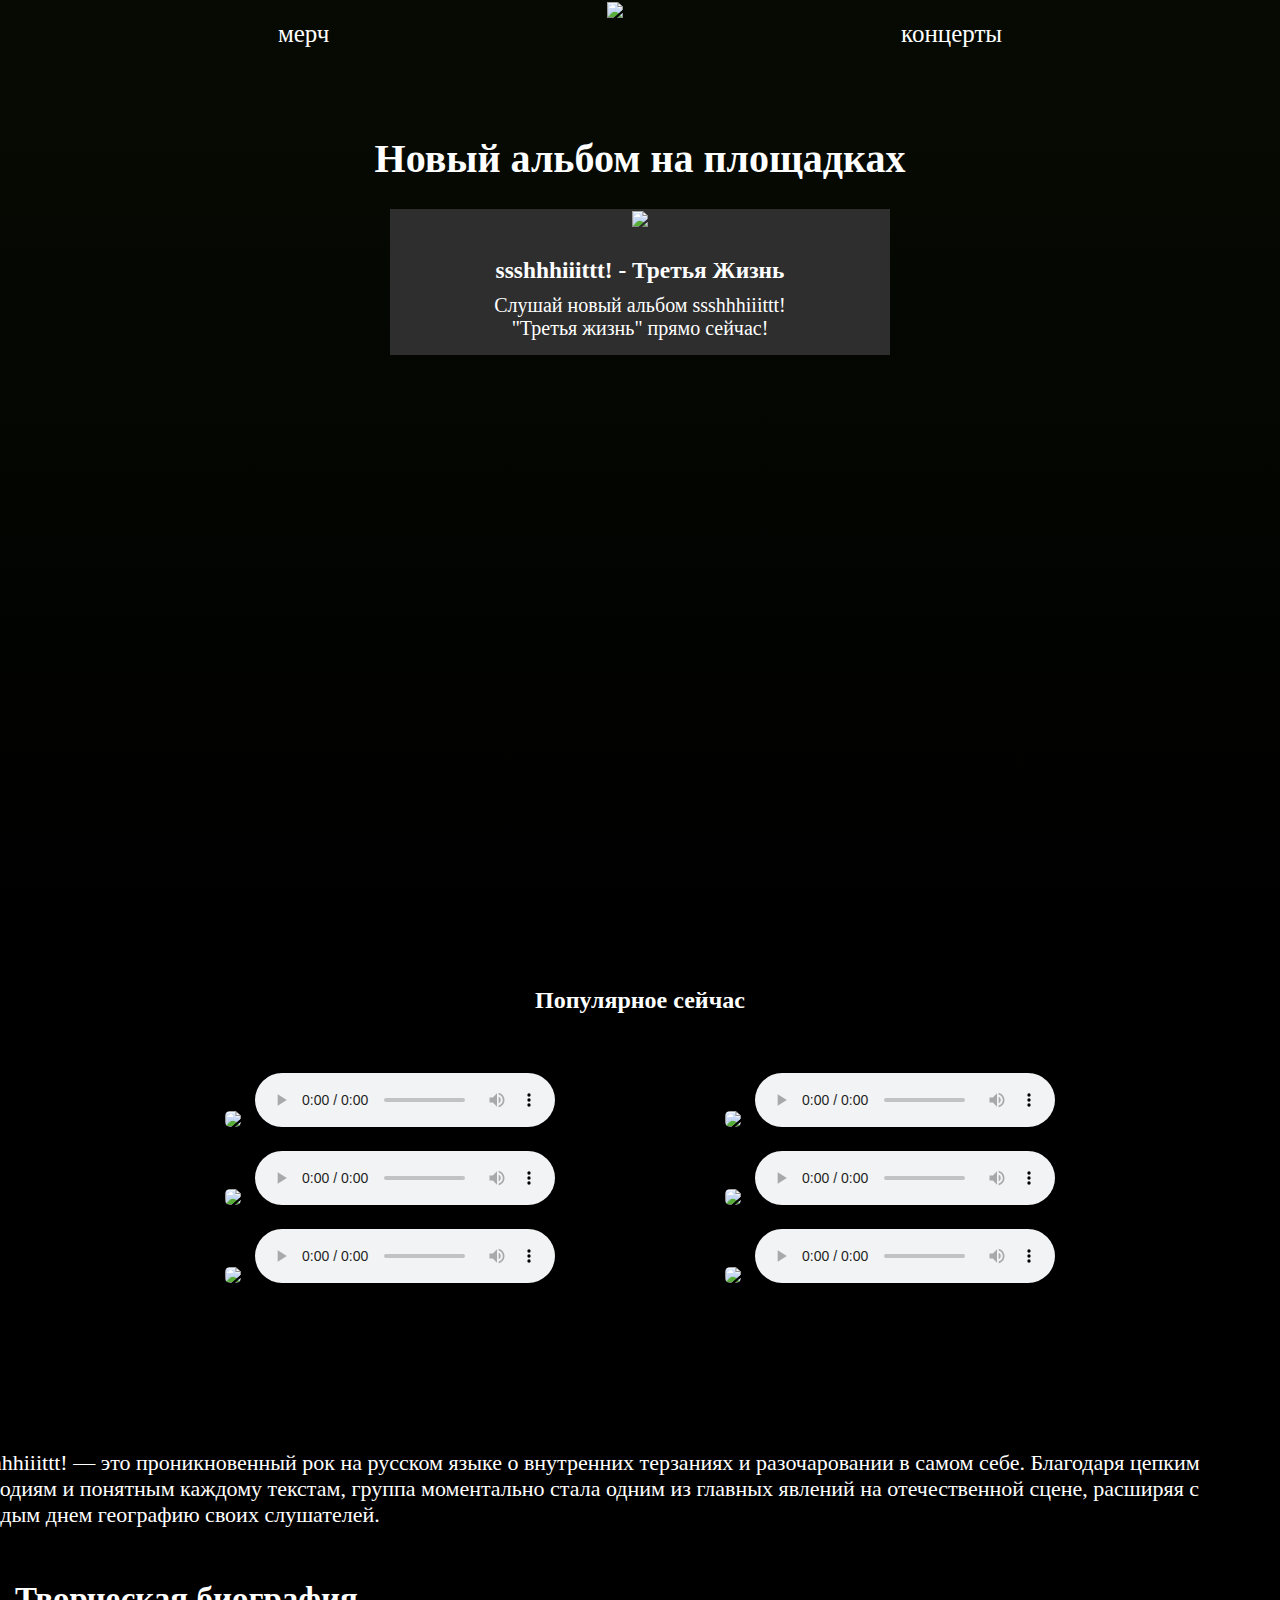
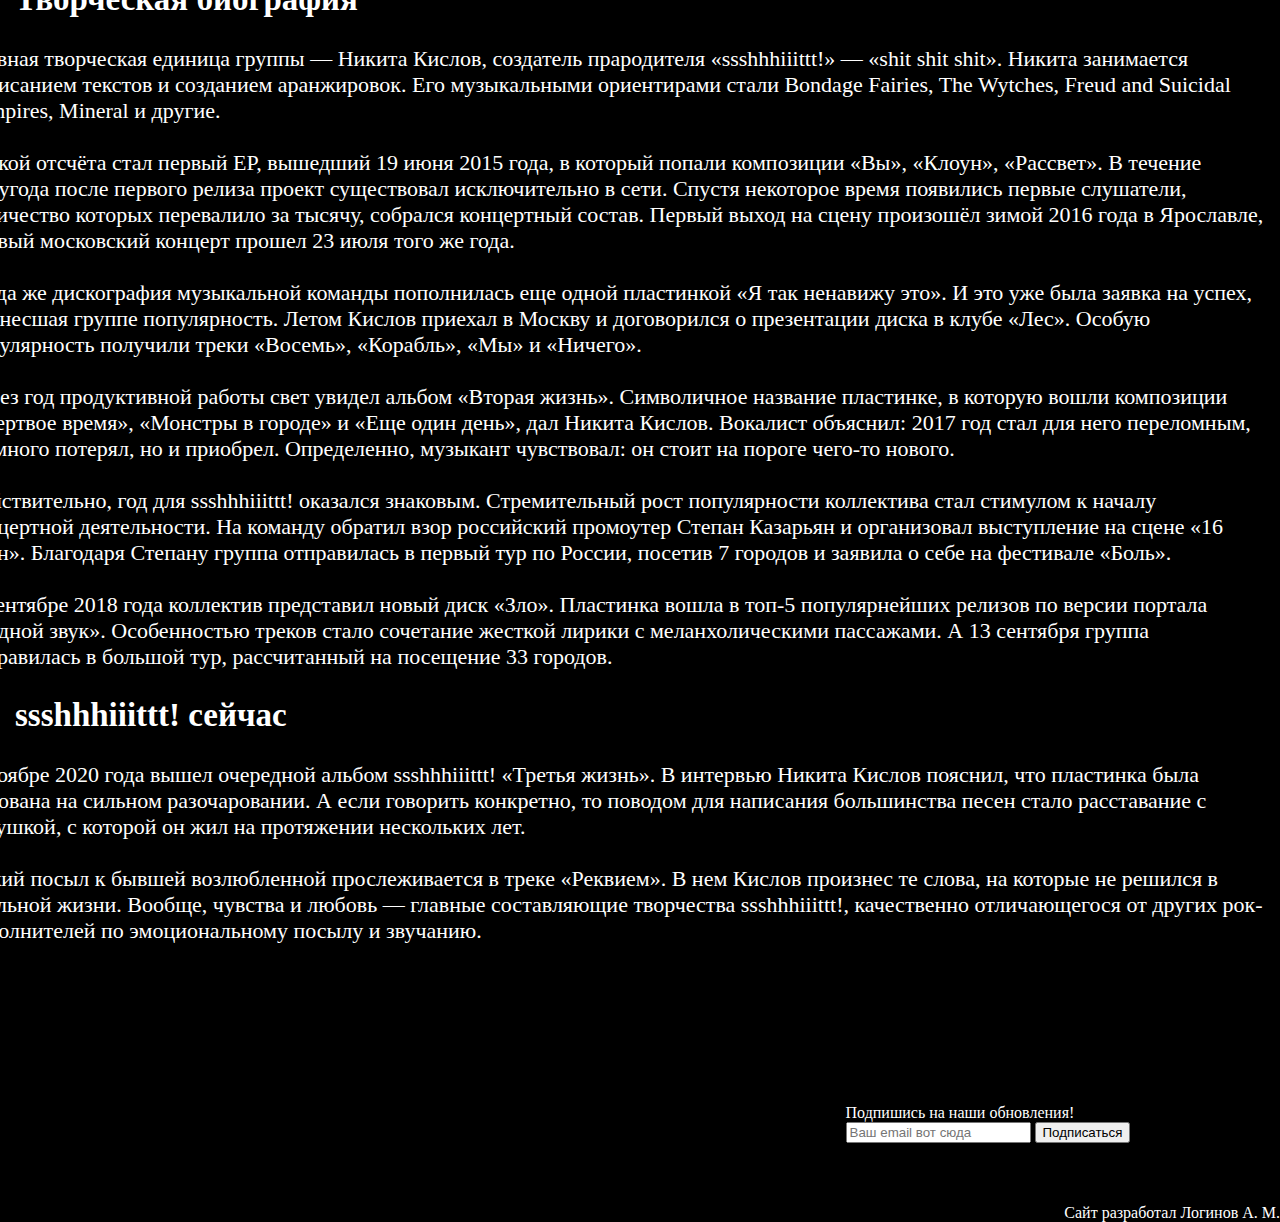
==== index.html @ 48f75e02 "Added working subscription form" ====
<!DOCTYPE html>
<html lang="en">

<head>
    <meta charset="UTF-8">
    <title>ssshhhiiittt!</title>
    <link rel="stylesheet" href="style.css">
    <link rel="shortcut icon" href="hand.svg" type="image/svg">
    <meta name="viewport" content="width=device-width, user-scalable=no, initial-scale=1.0, maximum-scale=1.0, minimum-scale=1.0">
</head>

<body>
    <header class="mainheader">
        <nav>
            <a href="index2.html" class="navblock">мерч</a>
            <a href="index.html" class="mainnav-link">
                <div class="shit">
                    <img class="resize" src="shittt.png">
                </div>
            </a>
            <a href="index3.html" class="navblock">концерты</a>
        </nav>
        <h1>Новый альбом на площадках</h1>
        <div class="albumbox">
            <a href="https://ffm.to/ssshhhiiittt3life.bio" class="nodec">
                <div class="temno">
                    <div class="album">
                        <div class="image"><img class="resize" src="albom.jpg"></div>
                        <div class="song-info">
                            <h3>ssshhhiiittt! - Третья Жизнь</h3>
                            <p>Слушай новый альбом ssshhhiiittt!<br>"Третья жизнь" прямо сейчас!</p>
                        </div>
                    </div>
                </div>
            </a>
        </div>

    </header>

    <main>
        <article class="top">
            <header class="pop">
                <h2>Популярное сейчас</h2>
            </header>
            <div class="pesni">
                <div class="trek">
                    <img class="icon" src="584983.jpg">
                    <audio controls>
                        <source src="Ssshhhiiittt_-_Tancy_66793065.mp3" type="audio/ogg; codecs=vorbis">
                        <source src="Ssshhhiiittt_-_Tancy_66793065.mp3" type="audio/mpeg">
                        Тег audio не поддерживается вашим браузером.
                        <a href="Ssshhhiiittt_-_Tancy_66793065.mp3">Скачайте музыку</a>.
                    </audio>
                </div>
                <div class="trek">
                    <img class="icon" src="387099.jpg">
                    <audio controls>
                        <source src="Ssshhhiiittt_-_Samyjj_grustnyjj_58124207.mp3" type="audio/ogg; codecs=vorbis">
                        <source src="Ssshhhiiittt_-_Samyjj_grustnyjj_58124207.mp3" type="audio/mpeg">
                        Тег audio не поддерживается вашим браузером.
                        <a href="Ssshhhiiittt_-_Samyjj_grustnyjj_58124207.mp3">Скачайте музыку</a>.
                    </audio>
                </div>
                <div class="trek">
                    <img class="icon" src="534482.jpg">
                    <audio controls>
                        <source src="Ssshhhiiittt_-_19_64429601.mp3" type="audio/ogg; codecs=vorbis">
                        <source src="Ssshhhiiittt_-_19_64429601.mp3" type="audio/mpeg">
                        Тег audio не поддерживается вашим браузером.
                        <a href="Ssshhhiiittt_-_19_64429601.mp3">Скачайте музыку</a>.
                    </audio>
                </div>
                <div class="trek">
                    <img class="icon" src="632273.jpg">
                    <audio controls>
                        <source src="ssshhhiiittt_-_Ajjsberg_71558919.mp3" type="audio/ogg; codecs=vorbis">
                        <source src="ssshhhiiittt_-_Ajjsberg_71558919.mp3" type="audio/mpeg">
                        Тег audio не поддерживается вашим браузером.
                        <a href="ssshhhiiittt_-_Ajjsberg_71558919.mp3">Скачайте музыку</a>.
                    </audio>
                </div>
                <div class="trek">
                    <img class="icon" src="392973.jpg">
                    <audio controls>
                        <source src="Ssshhhiiittt_-_Tebya_net_58419948.mp3" type="audio/ogg; codecs=vorbis">
                        <source src="Ssshhhiiittt_-_Tebya_net_58419948.mp3" type="audio/mpeg">
                        Тег audio не поддерживается вашим браузером.
                        <a href="Ssshhhiiittt_-_Tebya_net_58419948.mp3">Скачайте музыку</a>.
                    </audio>
                </div>
                <div class="trek">
                    <img class="icon" src="albom.jpg">
                    <audio controls>
                        <source src="ssshhhiiittt_-_kak_ya_spasal_solnce_71545665.mp3" type="audio/ogg; codecs=vorbis">
                        <source src="ssshhhiiittt_-_kak_ya_spasal_solnce_71545665.mp3" type="audio/mpeg">
                        Тег audio не поддерживается вашим браузером.
                        <a href="ssshhhiiittt_-_kak_ya_spasal_solnce_71545665.mp3">Скачайте музыку</a>.
                    </audio>
                </div>
            </div>
        </article>
        <article class="bio" id="whois">
            <div class="qwerty">
                <div class="txt">
                    <p>
                        ssshhhiiittt! — это проникновенный рок на русском языке о внутренних терзаниях и разочаровании в самом себе. Благодаря цепким мелодиям и понятным каждому текстам, группа моментально стала одним из главных явлений на отечественной сцене, расширяя с каждым днем географию своих слушателей.
                    </p>
                    <br>
                    <div class="prikol"></div>
                    <header>
                        <h2>Творческая биография</h2>
                    </header>
                    <p>
                        Главная творческая единица группы — Никита Кислов, создатель прародителя «ssshhhiiittt!» — «shit shit shit». Никита занимается написанием текстов и созданием аранжировок. Его музыкальными ориентирами стали Bondage Fairies, The Wytches, Freud and Suicidal Vampires, Mineral и другие.
                        <br>
                        <br>
                        Точкой отсчёта стал первый EP, вышедший 19 июня 2015 года, в который попали композиции «Вы», «Клоун», «Рассвет». В течение полугода после первого релиза проект существовал исключительно в сети. Спустя некоторое время появились первые слушатели, количество которых перевалило за тысячу, собрался концертный состав. Первый выход на сцену произошёл зимой 2016 года в Ярославле, первый московский концерт прошел 23 июля того же года.
                        <br>
                        <br>
                        Тогда же дискография музыкальной команды пополнилась еще одной пластинкой «Я так ненавижу это». И это уже была заявка на успех, принесшая группе популярность. Летом Кислов приехал в Москву и договорился о презентации диска в клубе «Лес». Особую популярность получили треки «Восемь», «Корабль», «Мы» и «Ничего».
                        <br>
                        <br>
                        Через год продуктивной работы свет увидел альбом «Вторая жизнь». Символичное название пластинке, в которую вошли композиции «Мертвое время», «Монстры в городе» и «Еще один день», дал Никита Кислов. Вокалист объяснил: 2017 год стал для него переломным, он много потерял, но и приобрел. Определенно, музыкант чувствовал: он стоит на пороге чего-то нового.
                        <br>
                        <br>
                        Действительно, год для ssshhhiiittt! оказался знаковым. Стремительный рост популярности коллектива стал стимулом к началу концертной деятельности. На команду обратил взор российский промоутер Степан Казарьян и организовал выступление на сцене «16 тонн». Благодаря Степану группа отправилась в первый тур по России, посетив 7 городов и заявила о себе на фестивале «Боль».
                        <br>
                        <br>
                        В сентябре 2018 года коллектив представил новый диск «Зло». Пластинка вошла в топ-5 популярнейших релизов по версии портала «Родной звук». Особенностью треков стало сочетание жесткой лирики с меланхолическими пассажами. А 13 сентября группа отправилась в большой тур, рассчитанный на посещение 33 городов.

                    </p>
                    <h2>ssshhhiiittt! сейчас</h2>
                    <p>
                        В ноябре 2020 года вышел очередной альбом ssshhhiiittt! «Третья жизнь». В интервью Никита Кислов пояснил, что пластинка была основана на сильном разочаровании. А если говорить конкретно, то поводом для написания большинства песен стало расставание с девушкой, с которой он жил на протяжении нескольких лет.
                        <br>
                        <br>
                        Некий посыл к бывшей возлюбленной прослеживается в треке «Реквием». В нем Кислов произнес те слова, на которые не решился в реальной жизни. Вообще, чувства и любовь — главные составляющие творчества ssshhhiiittt!, качественно отличающегося от других рок-исполнителей по эмоциональному посылу и звучанию.
                    </p>
                </div>
            </div>
        </article>
    </main>
    
    <footer>
        <div class="mainfooter">
            <a href="https://www.instagram.com/ssshhhiiittt/" class="inst">
            </a>
            <a href="https://open.spotify.com/artist/0RfocEzLe78RexLTeU1K2p" class="spot">
            </a>
            <a href="https://vk.com/ssshhhiiittt" class="vk">
            </a>
            <a href="https://music.yandex.ru/artist/5399221" class="yan">
            </a>
            <a href="https://www.youtube.com/channel/UC9buQ3siM6ebgh_tEwWaGAg" class="yt">
            </a>
            <div>
                <form action="index.html" method="post" class="subscription">
                    <div>
                        <label class="subscription-label" for="subscription-email">Подпишись на наши обновления!</label>
                    </div>
                    <div>
                        <input type="email" class="subscription-email" placeholder="Ваш email вот сюда" id="subscription-email">
                        <button class="subscription-button" type="submit">Подписаться</button>
                    </div>

                </form>
                
            </div>
        </div>
        <p class="podpis">Сайт разработал Логинов А. М.</p>
    </footer>
    <script src="script.js"></script>
</body></html>
---- style.css ----
body{
    background-color: black;
    color: white;
	font-family: 'century gothic';
	margin: 0;
    padding: 0;
}
p {
    margin: 0;
    color: white;
    text-decoration: none;
}
h2 {
    color: white;
    padding: 0 50px;
}
h3 {
    color: white;
    margin: 10px;
}
h4 {
    color: white;
}
nav {
    display: flex;
    justify-content: space-around;
}
.navblock {
    display: inline-block;
    margin: auto;
    padding: 20px;
    color: white;
    text-decoration: none;
    font-size: 25px;
    transition: 0.3s ease;
}
.navblock:hover {
    border-bottom: 2px solid #ffffff;
    padding: 6px 20px;
}
.shit {
    display: inline-block;
}
.resize {
    width: 500px;
    height: auto;
}
h1 {
    display: inline-block;
    padding-top: 40px;
    width: 1000px;
}
.albumbox {
    display: flex;
    flex-direction: column;
    justify-content: center;
    align-items: center;
}
.nodec {
    background-color: black;
    color: white;
    text-decoration: none;
}
.album {
    display: flex;
    flex-direction: column;
    justify-content: center;
    align-items: center;
}
.image {
    width: 500px;
    overflow:hidden;
}
.image img {
 -moz-transition: all 1.2s ease-out;
 -o-transition: all 1.2s ease-out;
 -webkit-transition: all 1.2s ease-out;
 }
 
.image img:hover{
 -webkit-transform: scale(1.1);
 -moz-transform: scale(1.1);
 -o-transform: scale(1.1);
 }
.temno {
    display: flex;
    background-color: black;
    opacity: 100%;
    background-color: #2e2e2e;
    transition: 0.1s ease-out;
}
.temno:hover {
    background-color: #1c1c1c ;
}
.song-info {
    display: inline-block;
    width: 470px;
    padding: 15px;
}
.song-info p {
    font-size: 20px;
}
.mainheader{
    background-image: url(SLbagzreGZs1.jpg);
    background: linear-gradient(180deg, #335a151c 15%, #000000 100%), url(SLbagzreGZs1.jpg) no-repeat center center / cover;
    display: inline-block;
    width: 100%;
    height: 900px;
	color: #fff;
    font-family: 'century gothic';
    text-align: center;
    font-size: 20px;
    
}


.top {
    display: flex;
    flex-direction: column;
    justify-content: center;
    align-items: center;
    height: 400px;
    margin-bottom: 80px;
}
.pop {
    display: inline-block;
    padding: 20px;
    text-align: center;
    justify-content: center;
}
.pesni{
    display: flex;
    justify-content: space-around;
    flex-wrap: wrap;
    width: 1000px;
    height: 200px;
}
.top h2 {
    text-align: center;
}
.trek {
    padding: 20px 20px 0 20px;
}
.icon {
    width: 55px;
    height: auto;
    margin-right: 10px;
    border-radius: 5px;
}


.txt{
    width: 1300px;
    font-size: 22px;
    position: relative;
}
.txt p{
    position: relative;
}
.bio {
    display: flex;
    justify-content: center;
    padding: 70px 100px 160px 50px;
}

.qwerty {
    display: inline-block;
    vertical-align: top;
}

.prikol {
    background-image: url(IMG_4284.PNG);
    width: 1000px;
    height: 720px;
    background-size: 100% 100%;
    border-radius: 34% 66% 61% 39% / 60% 42% 58% 40% ;
    position: absolute;
    right: 0;
}


.inst {
    display: inline-block;
    width: 50px;
    height: 50px;
    background-size: 100%;
    background-image: url(instagram.png);
}
.spot {
    display: inline-block;
    width: 50px;
    height: 50px;
    background-size: 100%;
    background-image: url(spotify.png);
}
.vk {
    display: inline-block;
    width: 50px;
    height: 50px;
    background-size: 100%;
    background-image: url(VK_Compact_Logo.svg);
}
.yan {
    display: inline-block;
    width: 50px;
    height: 50px;
    background-size: 100%;
    background-image: url(yandex.png);
}
.yt {
    display: inline-block;
    width: 50px;
    height: 50px;
    background-size: 100%;
    background-image: url(youtube.png);
}
.mainfooter {
    display: flex;
    justify-content: space-around;
    padding: 0  100px 50px 50px;
}
.mainfooter p {
    font-weight: 700;
}
.podpis {
    position: absolute;
    right: 0;
}








.mainheader2{
    background-image: url(55153c2dc86fb7450180f49389c80448.jpg);
    background: linear-gradient(180deg, #335a151c 15%, #000000 94%), url(55153c2dc86fb7450180f49389c80448.jpg) no-repeat center center / cover;
    display: inline-block;
    width: 100%;
    height: 1100px;
	color: #000;
    font-family: 'century gothic';
    text-align: center;
    font-size: 20px;
    
}
.mainheader2 .navblock {
    color: black;
}
.mainheader2 .navblock:hover {
    border-bottom: 2px solid #000;
    padding: 6px 20px;
}
.mainheader2 nav {
    padding-bottom: 70px;
}

.merch {
    display: flex;
    justify-content: space-around;
    padding: 20px 200px;
}
.tovar {
    display: inline-block;
    width: 350px;
    height: 500px;
    border-radius: 15px;
}
.temno2 {
    display: inline-block;
    background-color: rgba(0, 0, 0, 0.5) ;
    width: 100%;
    height: 100%;
    transition: 0.4s ease-out;
    border-radius: 15px;
}
.temno2:hover {
    backdrop-filter: blur(5px);
}
.mainheader2 h4 {
    color: white;
}
.tsh {
    margin-top: 20px;
    display: inline-block;
    background-image: url(28f4984f5e1516410e71df6474b97b6b.jpg);
    width: 300px;
    height: 300px;
    background-size: 100%;
}
.tsh:hover {
    animation: move 16s infinite ease-out;
}
@keyframes move {
    0%{background-image: url(28f4984f5e1516410e71df6474b97b6b.jpg);}
    20%{background-image: url(1U8KVykmiiI.jpg);}
    40%{background-image: url(siZytrbvMIM.jpg);}
    60%{background-image: url(CB8-M2vI-bo.jpg);}
    80%{background-image: url(MCvsjh9mSYc.jpg);}
    100%{background-image: url(28f4984f5e1516410e71df6474b97b6b.jpg);}
}


.tsh2 {
    margin-top: 20px;
    display: inline-block;
    background-image: url(5Xhus_UHSZM.jpg);
    width: 300px;
    height: 300px;
    background-size: 100%;
}
.tsh2:hover {
    animation: move2 10s infinite ease-out;
}
@keyframes move2 {
    0%{background-image: url(5Xhus_UHSZM.jpg);}
    33%{background-image: url(4t_N13kxNi4.jpg);}
    66%{background-image: url(82DojjhDZAU.jpg);}
    100%{background-image: url(5Xhus_UHSZM.jpg);}
}


.tsh3 {
    margin-top: 20px;
    display: inline-block;
    background-image: url(VipjxTKepAw.jpg);
    width: 300px;
    height: 300px;
    background-size: 100% 100%;
}
.tsh3:hover {
    animation: move3 10s infinite ease-out;
}
@keyframes move3 {
    0%{background-image: url(VipjxTKepAw.jpg);}
    33%{background-image: url(xve1PFV4uuI.jpg);}
    66%{background-image: url(whIBZm-Weyg.jpg);}
    100%{background-image: url(VipjxTKepAw.jpg);}
}
.oform {
    display: inline-block;
    width: 200px;
    height: 50px;
    border-radius: 10px;
    text-decoration: none;
    color: white;
    background-color: #2e2e2e;
    margin: 50px;
    padding-top: 25px;
    box-shadow: 3px 3px 0 0 #1c1c1c;
}
.shop{
    margin-left: 150px;
}
.shopping-cart {
    display: inline-block;
    width: 80%;
    padding: 10px 50px 10px 100px;
    margin-bottom: 150px;
}
.product-image { margin-left: 20px; float: left; width: 27%; }
.product-details { float: left; width: 24%; }
.product-price { float: left; width: 17%; }
.product-quantity { float: left; width: 12%; }
.product-removal { float: left; width: 9%; }
.product-line-price { float: left; width: 12%; text-align: right; }
.productsss {
    display: flex;
    flex-direction: column;
    width: 100%;
    height: auto;
}
.product {
    display: flex;
    align-items: center;
    border-bottom: 1px solid rgba(130,130,130,.15);
    padding: 5px;
}
.sale {
    width: 200px;
    border-radius: 15px;
    height: 200px;
}
.proddisc {
    text-align:center;
    width: 500px;
    height: 40px;
    margin: 15px 0 15px 10px;
    font-size: 20px;
}
.prodprice {
    text-align:center;
    width: 200px;
    margin: 15px 0;
    font-size: 20px;
}
.quant {
    width: 40px;
    margin-left: 150px;
}
.checkbox {
    display: flex;
    flex-direction: column;
    width: 100px;
    margin: 100px;
}
.check {
    display: flex;
}
.check p{
    width: 13px;
}
.total {
    display: flex;
}
.total p{
    padding-top: 10px;
    font-weight: 400;
    width: 100%;
    text-align: end;
}





.mainheader3{
    background-image: url(TQk2u6d86X0.jpg);
    background: linear-gradient(180deg, #335a151c 15%, #000000 92%), url(TQk2u6d86X0.jpg) no-repeat center center / cover;
    display: inline-block;
    width: 100%;
    height: 1100px;
	color: #000;
    font-family: 'century gothic';
    background-blend-mode:hard-light;
    text-align: center;
    font-size: 20px;
    color: white;
    margin-bottom: 120px;
}
.mainheader3 nav {
    padding-bottom: 20px;
}
.mainconc {
    display: inline-block;
    justify-content: center;
    width: 700px;
    height: 700px;
    padding: 50px;
    
}
.mainconc h2 {
    padding: 0;
    margin-top: 60px;
    margin-bottom: 0;
    color: white;
    width: 700px;
    font-size: 28px;
    font-family: 'Press Start 2P', cursive;
}
.afisha {
    display: inline-block;
    width: 700px;
    height: 700px;
    text-align: center;
    background-image: url(C00WM1yrtnY.jpg);
    background-size: 100%
}
.button {
    display: inline-block;
    width: 200px;
    height: 80px;
    font-weight: 700;
    background-color: #ffef20;
    Box-shadow: 4px 4px 0 0 #f4508d;
    color: black;
}
.button:hover {
    background-color: #f4508d;
    color: white;
    Box-shadow: 4px 4px 0 0 #ffef20;
}
.disc {
    margin-bottom: 30px;
}
.button p {
    color: black;
    padding: 25px;
}
.button:hover p {
    color: white;
    text-shadow: 2px 2px 0 #000;
}
.concerts {
    display: flex;
    flex-direction: column;
    width: 92%;
    height: auto;
    margin-bottom: 150px;
}
.other {
    text-align: center;
    margin-bottom: 30px;
}
.conc {
    display: flex;
    border-bottom: 1px solid rgba(130,130,130,.15);
    margin: 0 0 0px 100px;
    padding: 5px;
}
.date {
    width: 130px;
    margin: 15px 0 15px 10px;
    font-size: 20px;
    font-weight: bold;
}
.place {
    width: 600px;
    margin: 15px 0 15px 10px;
    font-size: 20px;
}
.city {
    width: 800px;
    margin: 15px 0 15px 10px;
    font-size: 20px;
}
.tickets {
    width: 60px;
    height: 20px;
    color: white;
    text-align: center;
    font-weight: 300;
    font-size: 15px;
    margin-top: 5px;
    padding: 12px 10px 10px 10px;
    background-color: #272727;
    text-decoration: none;
}
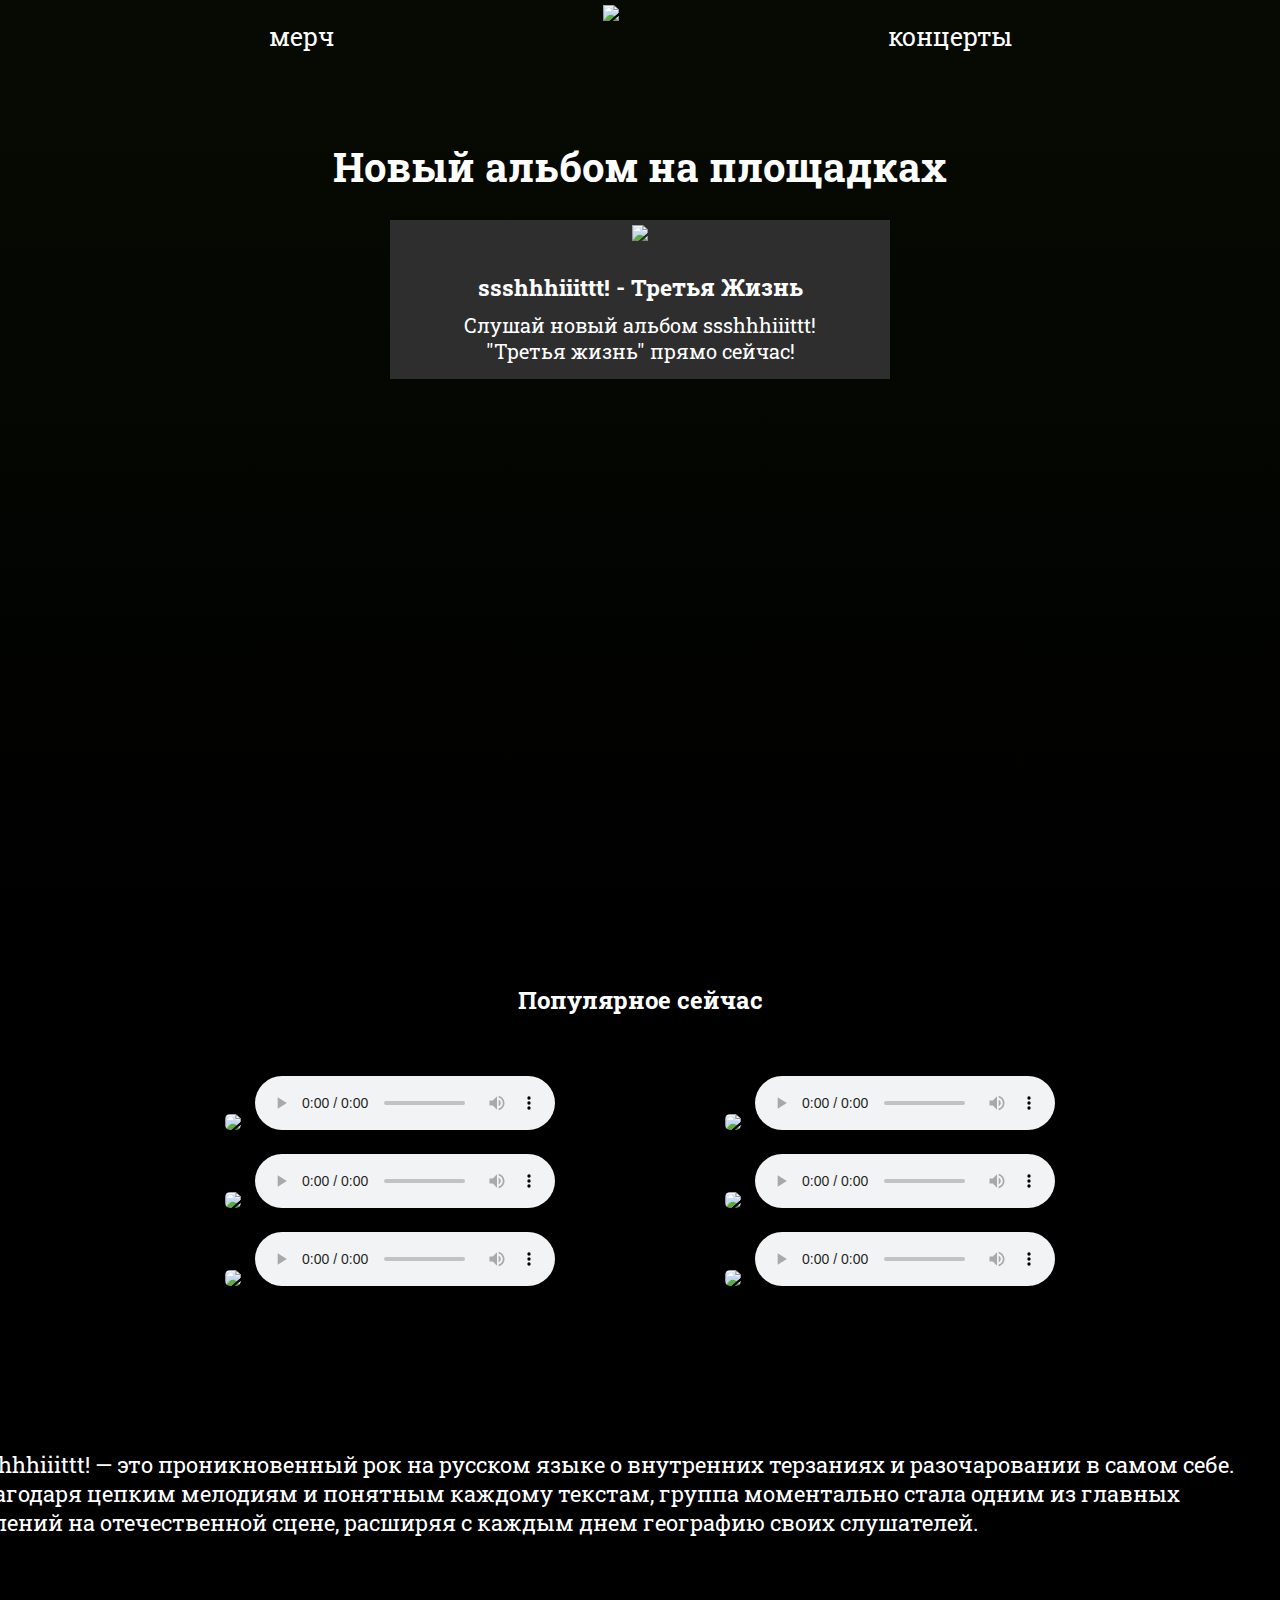
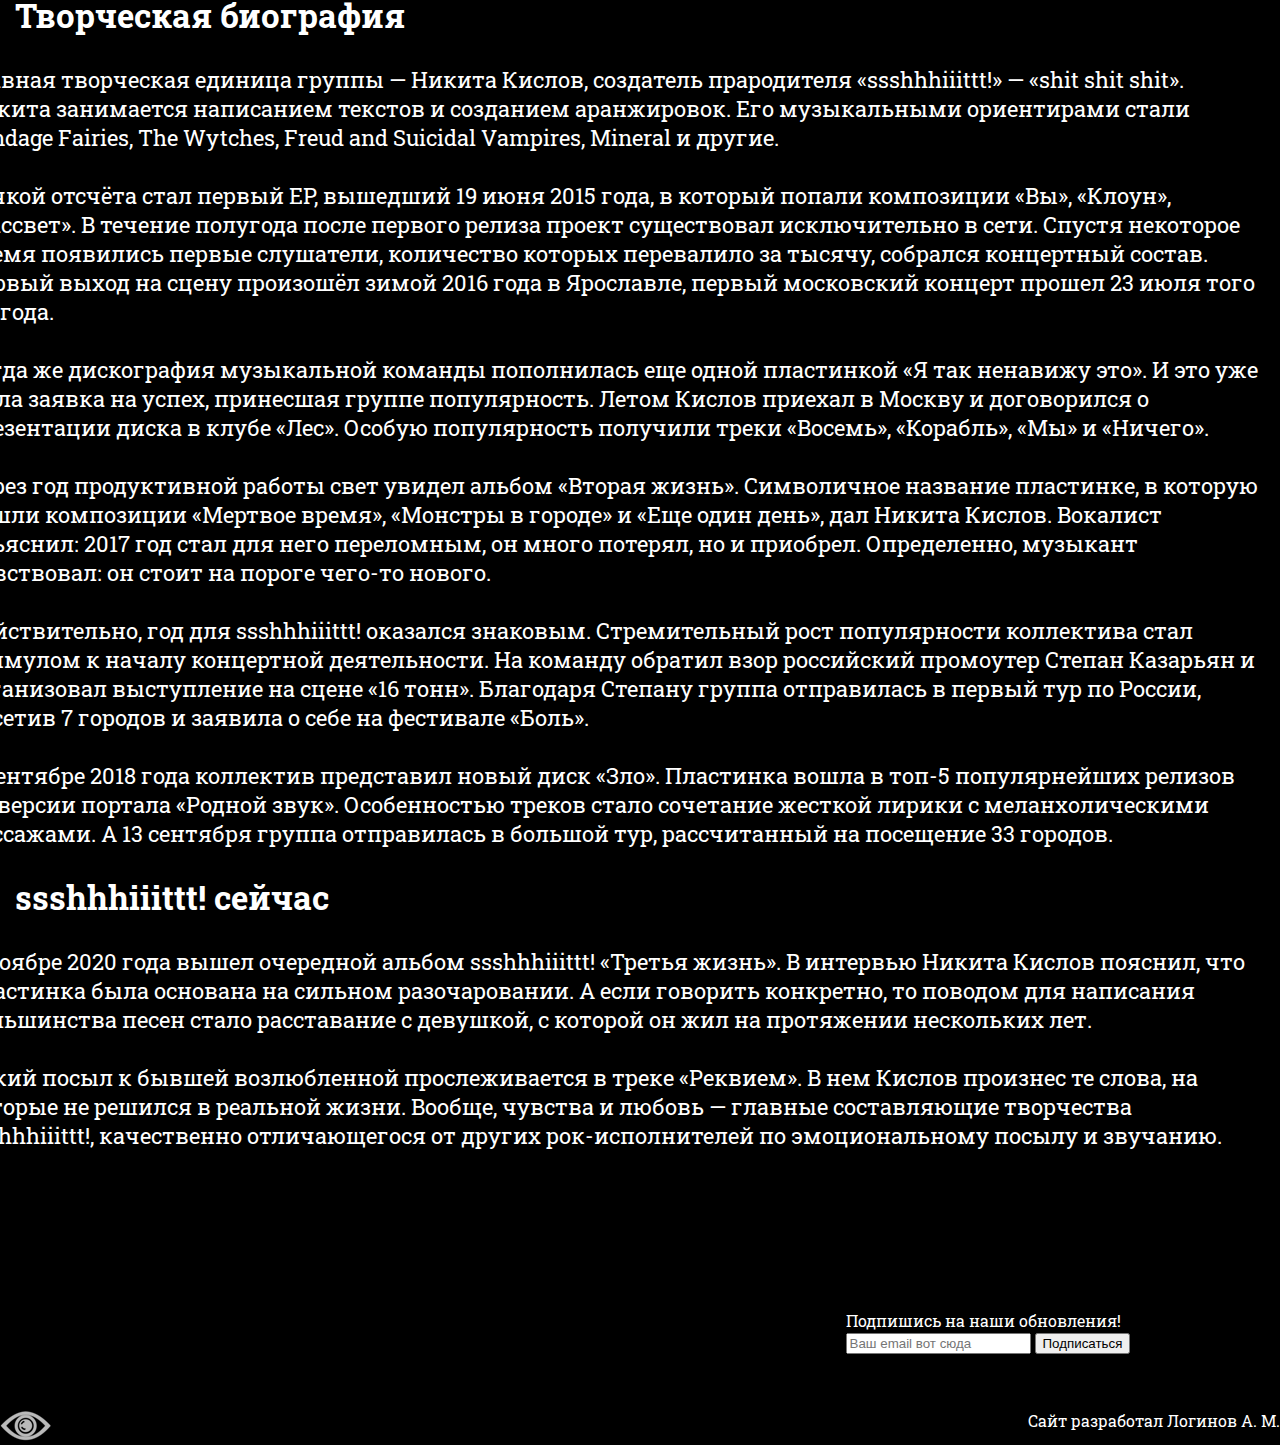
==== commit c5077d6d: "Added working font and version for the visually impared" ====
--- a/index.html
+++ b/index.html
@@ -7,6 +7,11 @@
     <link rel="stylesheet" href="style.css">
     <link rel="shortcut icon" href="hand.svg" type="image/svg">
     <meta name="viewport" content="width=device-width, user-scalable=no, initial-scale=1.0, maximum-scale=1.0, minimum-scale=1.0">
+    <link rel="preconnect" href="https://fonts.googleapis.com">
+    <link rel="preconnect" href="https://fonts.gstatic.com" crossorigin>
+    <link href="https://fonts.googleapis.com/css2?family=Roboto+Slab:wght@300&display=swap" rel="stylesheet">
+    <script src="https://lidrekon.ru/slep/js/jquery.js"></script>
+    <script src="https://lidrekon.ru/slep/js/uhpv-hover-full.min.js"></script>
 </head>
 
 <body>
@@ -162,12 +167,12 @@
                         <input type="email" class="subscription-email" placeholder="Ваш email вот сюда" id="subscription-email">
                         <button class="subscription-button" type="submit">Подписаться</button>
                     </div>
-
                 </form>
-                
             </div>
+            
         </div>
         <p class="podpis">Сайт разработал Логинов А. М.</p>
+        <img id="specialButton" style="cursor:pointer;" src="eye-icon.png" alt="ВЕРСИЯ ДЛЯ СЛАБОВИДЯЩИХ" title="ВЕРСИЯ ДЛЯ СЛАБОВИДЯЩИХ" />
     </footer>
     <script src="script.js"></script>
 </body></html>
--- a/style.css
+++ b/style.css
@@ -1,7 +1,10 @@
+html {
+    scroll-behavior: smooth;
+}
 body{
     background-color: black;
     color: white;
-	font-family: 'century gothic';
+	font-family: 'Roboto Slab', serif;
 	margin: 0;
     padding: 0;
 }
@@ -107,7 +110,6 @@
     width: 100%;
     height: 900px;
 	color: #fff;
-    font-family: 'century gothic';
     text-align: center;
     font-size: 20px;
     
@@ -241,7 +243,6 @@
     width: 100%;
     height: 1100px;
 	color: #000;
-    font-family: 'century gothic';
     text-align: center;
     font-size: 20px;
     
@@ -351,60 +352,112 @@
     padding-top: 25px;
     box-shadow: 3px 3px 0 0 #1c1c1c;
 }
+.oform2 {
+    display: inline-block;
+    border-radius: 10px;
+    text-decoration: none;
+    color: black;
+    background-color: #e7e7e7;
+    padding: 20px 20px;
+    box-shadow: 3px 3px 0 0 #6d6d6d;
+    font-size: large;
+    font-weight: 700;
+}
 .shop{
     margin-left: 150px;
+    padding: 0 5%;
 }
 .shopping-cart {
     display: inline-block;
-    width: 80%;
-    padding: 10px 50px 10px 100px;
+    justify-content: space-around;
+    width: 90%;
     margin-bottom: 150px;
 }
-.product-image { margin-left: 20px; float: left; width: 27%; }
-.product-details { float: left; width: 24%; }
-.product-price { float: left; width: 17%; }
-.product-quantity { float: left; width: 12%; }
-.product-removal { float: left; width: 9%; }
-.product-line-price { float: left; width: 12%; text-align: right; }
-.productsss {
-    display: flex;
-    flex-direction: column;
-    width: 100%;
-    height: auto;
-}
+.column-labels {
+    display: flex;
+    align-items: center;
+    justify-content: space-around;
+    border-bottom: 1px solid rgba(130,130,130,.15);
+    padding: 1% 0 1% 3%;
+}
+.name-product-image { }
+.name-product-details { }
+.name-product-price { }
+.name-product-quantity { }
+.name-product-size { }
+
 .product {
     display: flex;
     align-items: center;
+    justify-content: space-around;
     border-bottom: 1px solid rgba(130,130,130,.15);
-    padding: 5px;
-}
-.sale {
+    padding: 2%;
+}
+.product-image {
     width: 200px;
     border-radius: 15px;
     height: 200px;
 }
-.proddisc {
+.product-details {
     text-align:center;
-    width: 500px;
+    width: 200px;
     height: 40px;
-    margin: 15px 0 15px 10px;
-    font-size: 20px;
-}
-.prodprice {
+    margin: 15px 0;
+    font-size: 20px;
+}
+.product-price {
     text-align:center;
     width: 200px;
     margin: 15px 0;
     font-size: 20px;
 }
-.quant {
-    width: 40px;
-    margin-left: 150px;
-}
+.product-quantity {
+    width: 200px;
+}
+
+.quantity {
+    display: block;
+    padding-top: 20px;
+}
+.quantity h3{
+    display: inline;
+    margin: 0 30px;
+}
+.quantity input {
+    -webkit-appearance: none;
+    border: none;
+    text-align: center;
+    width: 32px;
+    font-size: 16px;
+    color: #ffffff;
+    background-color: #000;
+    font-weight: 300;
+}
+.plus-btn, .minus-btn {
+    width: 30px;
+    height: 30px;
+    color: #292b2e;
+    background-color: #929292;
+    border-radius: 6px;
+    border: none;
+    cursor: pointer;
+}
+button p {
+    font-size: 22px;
+    font-weight: 300;
+    color: #2e2e2e;
+}
+button:focus,
+input:focus {
+  outline:0;
+}
+
+
+
 .checkbox {
     display: flex;
     flex-direction: column;
-    width: 100px;
-    margin: 100px;
+    width: 200px;
 }
 .check {
     display: flex;
@@ -414,12 +467,20 @@
 }
 .total {
     display: flex;
-}
-.total p{
-    padding-top: 10px;
-    font-weight: 400;
-    width: 100%;
-    text-align: end;
+    padding: 2% 0;
+    justify-content: end;
+}
+.total h3{
+    padding-left: 3%;
+}
+.total input {
+    -webkit-appearance: none;
+    border: none;
+    text-align: center;
+    color: #ffffff;
+    background-color: #000;
+    width: 150px;
+    font-size: 16px;
 }
 
 
@@ -433,7 +494,6 @@
     width: 100%;
     height: 1100px;
 	color: #000;
-    font-family: 'century gothic';
     background-blend-mode:hard-light;
     text-align: center;
     font-size: 20px;
@@ -468,16 +528,16 @@
     background-image: url(C00WM1yrtnY.jpg);
     background-size: 100%
 }
-.button {
-    display: inline-block;
-    width: 200px;
+.button-yel {
+    display: inline-block;
+    width: 250px;
     height: 80px;
     font-weight: 700;
     background-color: #ffef20;
     Box-shadow: 4px 4px 0 0 #f4508d;
     color: black;
 }
-.button:hover {
+.button-yel:hover {
     background-color: #f4508d;
     color: white;
     Box-shadow: 4px 4px 0 0 #ffef20;
@@ -485,11 +545,11 @@
 .disc {
     margin-bottom: 30px;
 }
-.button p {
+.button-yel p {
     color: black;
     padding: 25px;
 }
-.button:hover p {
+.button-yel:hover p {
     color: white;
     text-shadow: 2px 2px 0 #000;
 }
